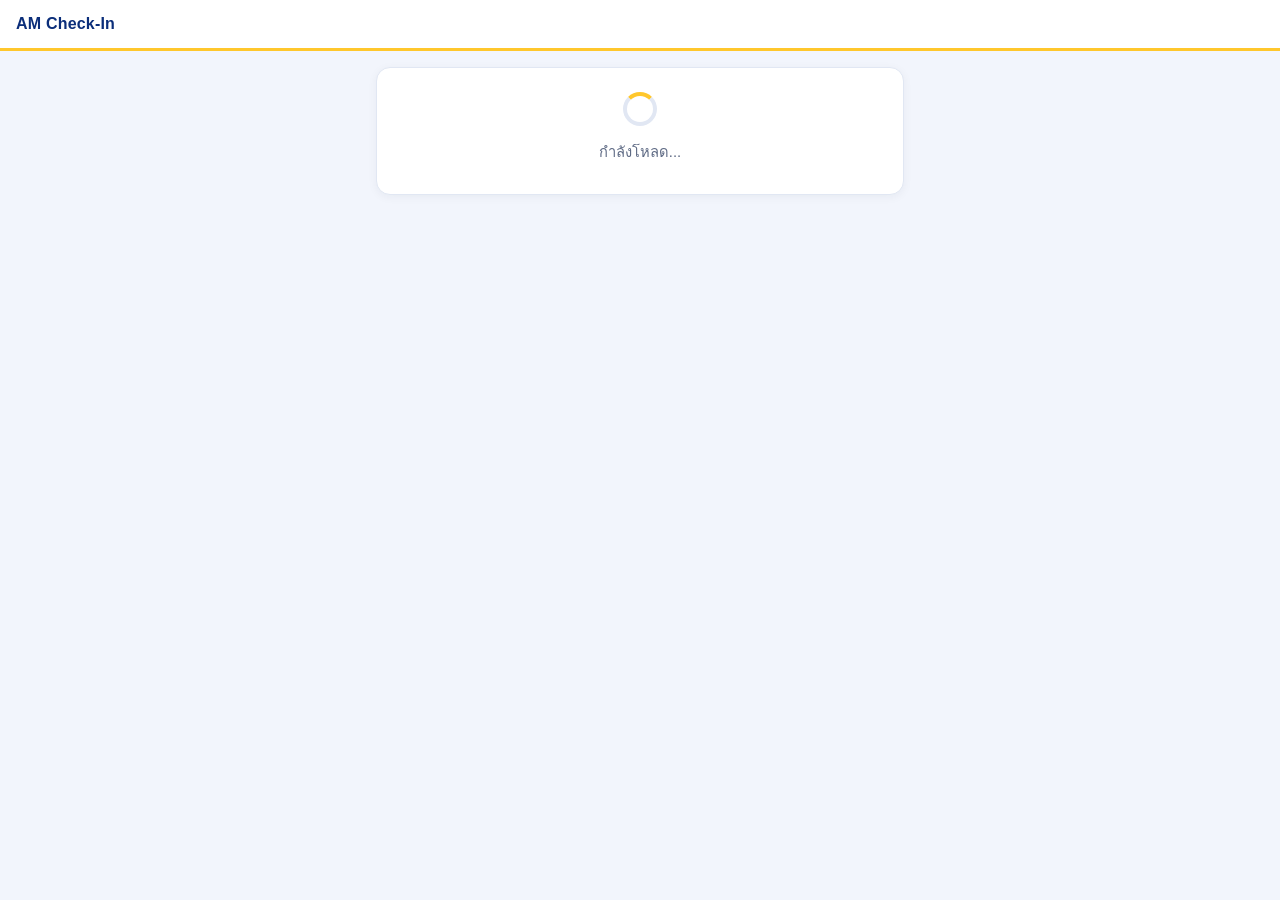
==== index.html @ 91718e3c "Add files via upload" ====
<!doctype html>
<html lang="th">
<head>
<meta charset="utf-8">
<meta name="viewport" content="width=device-width,initial-scale=1,viewport-fit=cover">
<title>AM Check-In</title>
<link rel="manifest" href="manifest.json">
<link rel="apple-touch-icon" href="icons/apple-touch-icon.png">
<link rel="icon" href="icons/logo.svg" type="image/svg+xml">
<meta name="apple-mobile-web-app-capable" content="yes">
<meta name="apple-mobile-web-app-title" content="Check-In">
<meta name="theme-color" content="#0B2E7A">
<link rel="stylesheet" href="style.css">
</head>
<body>
<header class="bar light"><div class="brand"><img id="brandLogo" class="logo-img" src="icons/lotuss-logo.png" alt="Lotus's" onerror="this.classList.add('hidden');document.getElementById('brandText').classList.remove('hidden')"><span id="brandText" class="hidden" data-appname>AM Check-In</span></div><button id="btnLogout" class="link hidden">ออกจากระบบ</button></header>
<main class="wrap">

  <section id="scInApp" class="card hidden">
    <h2>⚠️ กรุณาเปิดด้วย Safari หรือ Chrome</h2>
    <p>ระบบไม่รองรับการเปิดในแอป LINE / Facebook เพราะใช้กล้องและตำแหน่งไม่ได้</p>
    <p>กด <b>⋯</b> มุมขวาบน → <b>เปิดในเบราว์เซอร์</b></p>
    <button id="btnCopyLink" class="btn block">คัดลอกลิงก์</button>
    <p class="msg ok" id="copyMsg"></p>
  </section>

  <section id="scLoading" class="card center"><div class="spinner"></div><p class="muted">กำลังโหลด...</p></section>

  <section id="scLogin" class="card hidden">
    <div class="hero"><img src="icons/logo.svg" alt=""><div class="t" data-appname>AM Check-In</div><div class="s">ลงเวลาเข้า-ออกงาน · GPS + เซลฟี่</div><div class="dots"><i></i><i></i><i></i></div></div>
    <h2>เข้าสู่ระบบ</h2>
    <label>อีเมล<input id="liEmail" type="email" autocomplete="username" inputmode="email" autocapitalize="off"></label>
    <label>รหัสผ่าน<input id="liPw" type="password" autocomplete="current-password"></label>
    <div class="row"><button id="btnLogin" class="btn primary">เข้าสู่ระบบ</button></div>
    <button id="btnForgot" class="link">ลืมรหัสผ่าน</button>
    <p class="msg" id="liMsg"></p>
  </section>

  <section id="scChangePw" class="card hidden">
    <h2>ตั้งรหัสผ่านใหม่</h2>
    <p class="muted">เข้าใช้งานครั้งแรก กรุณาตั้งรหัสผ่านของตัวเอง (อย่างน้อย 6 ตัว)</p>
    <label>รหัสผ่านใหม่<input id="cpPw1" type="password" autocomplete="new-password"></label>
    <label>ยืนยันรหัสผ่านใหม่<input id="cpPw2" type="password" autocomplete="new-password"></label>
    <div class="row"><button id="btnChangePw" class="btn primary">บันทึก</button></div>
    <p class="msg" id="cpMsg"></p>
  </section>

  <section id="scDevice" class="card hidden">
    <h2>📱 รอหัวหน้าอนุมัติเครื่อง</h2>
    <p id="devText"></p>
    <p class="muted">เมื่อหัวหน้าอนุมัติแล้ว กด "ตรวจสอบอีกครั้ง"</p>
    <div class="row"><button id="btnDevRecheck" class="btn">ตรวจสอบอีกครั้ง</button></div>
  </section>

  <section id="scBlocked" class="card hidden"><h2>ไม่สามารถใช้งานได้</h2><p id="blkText"></p></section>

  <section id="scAdmin" class="card hidden">
    <h2>บัญชีผู้ดูแลไม่ต้องเช็กอิน</h2>
    <p class="muted">ลิงก์นี้สำหรับพนักงาน — ผู้ดูแลใช้หน้าผู้ดูแล (admin.html)</p>
    <div class="row"><a id="lnkAdmin" class="btn primary" href="admin.html" style="text-align:center;text-decoration:none">ไปหน้าผู้ดูแล</a></div>
    <button id="btnAdminTest" class="btn block" style="margin-top:10px">🧪 ทดลองหน้าเช็กอิน (ไม่บันทึกจริง)</button>
    <p class="muted" style="margin-top:6px">ดูหน้าตาและลองกดได้ทุกขั้นตอนเหมือนพนักงาน — กล้อง ฟิลเตอร์ GPS ขอสลับกะ — แต่ระบบจะไม่บันทึกข้อมูลใด ๆ</p>
  </section>

  <section id="scMain" class="hidden">
    <div id="demoBar" class="demo hidden">
      <b>🧪 โหมดทดลอง</b> — ไม่บันทึกข้อมูลจริง
      <label class="chk" style="margin-top:6px"><input type="checkbox" id="demoInRange"> จำลองว่าอยู่ในพื้นที่สาขา (ลองจากที่ไหนก็ได้)</label>
      <div class="row" style="margin-top:6px"><a class="btn sm" href="admin.html" style="text-decoration:none;text-align:center">← กลับหน้าผู้ดูแล</a></div>
    </div>
    <div id="roundBar" class="round hidden"></div>
    <div class="card hidden" id="autoCard">
      <h3 style="color:var(--bad)">⚠️ คุณไม่ได้กดออกงาน</h3>
      <p id="autoText" class="muted" style="margin:0"></p>
      <div class="grid2" style="margin-top:10px">
        <div class="mini"><span class="muted">เข้างาน</span><b id="autoIn">-</b></div>
        <div class="mini bad"><span>ระบบปิดให้ (12 ชม.)</span><b id="autoOut">-</b></div>
      </div>
      <label>เวลาออกงานจริง (แจ้ง AM เพื่อแก้ไข)<input id="autoReal" type="time"></label>
      <label>เหตุผล <span class="msg err">(จำเป็น — อย่างน้อย 10 ตัวอักษร)</span><textarea id="autoNote" maxlength="200" style="min-height:64px" placeholder="เช่น ลืมกดออก แบตมือถือหมด"></textarea></label>
      <button id="btnAuto" class="btn primary block" style="margin-top:12px" disabled>ส่งให้ AM และเข้างานวันนี้</button>
      <p class="msg" id="autoMsg"></p>
      <p class="muted" style="margin:6px 0 0">รายงานของ AM จะขึ้นว่า "ระบบปิดให้" พร้อมเวลาออกจริงที่คุณแจ้ง</p>
    </div>
    <div class="card" id="mainCard">
      <div class="who">
        <div><div id="mName" class="big"></div><div id="mPos" class="muted"></div></div>
        <div id="mShiftBox" class="shiftbox hidden"><span>กะวันนี้</span><b id="mShiftTime"></b></div>
      </div>
      <div id="mDate" class="muted" style="margin-top:4px"></div>
      <div id="mShift" class="loc wait hidden" style="margin-top:8px"></div>
      <div class="seg hidden" id="segType"><button data-v="in" class="on">เข้างาน</button><button data-v="out">ออกงาน</button></div>
      <div id="mState" class="muted" style="margin-top:6px"></div>
      <div id="outHours" class="hours hidden"><span class="muted">ทำงานแล้ว</span><b id="ohTime">-</b><span id="ohSub" class="muted"></span><div class="bar2"><i id="ohBar"></i></div></div>
      <div class="seg" id="segPlace"><button data-v="branch" class="on">ที่สาขา</button><button data-v="off">นอกสถานที่</button></div>
      <label id="branchSelWrap" class="hidden">สาขา (โหมดทดลอง)<select id="mBranch"></select></label>
      <div id="branchLock" class="lockbox"><span class="ic">🔒</span><div><div class="muted" style="font-size:.85rem">สาขาประจำ (ระบบเลือกให้ เปลี่ยนไม่ได้)</div><b id="branchLockName">-</b></div></div>
      <div id="offBox" class="hidden">
        <label>ค้นหาสถานที่ (รหัสหรือชื่อสาขา Lotus's)<input id="pSearch" autocomplete="off" placeholder="เช่น 5081 หรือ Lumlookka"></label>
        <ul id="pList" class="plist"></ul>
        <label id="pOtherWrap" class="hidden">ระบุสถานที่<input id="pOther" maxlength="80" placeholder="เช่น สำนักงานเขต, ร้านลูกค้า"></label>
      </div>
      <div id="map" class="map"></div>
      <div id="locBox" class="loc wait">📍 กำลังหาตำแหน่ง...</div>
      <input type="checkbox" id="mOff" class="hidden">
      <div id="noteWrap">
        <label>เหตุผล / หมายเหตุ <span id="noteReq">(ไม่บังคับ)</span></label>
        <div class="chips hidden" id="noteChips">
          <button type="button">ไปประชุม HUB ลำลูกกา</button><button type="button">ไปประชุม HUB บางนา</button>
          <button type="button">หาลูกค้านอกสถานที่</button><button type="button">พบหน่วยงานราชการ</button>
          <button type="button">ดูงานอีเวนต์</button><button type="button">อบรม</button><button type="button">ลืมกดออกงาน</button>
        </div>
        <textarea id="mNote" maxlength="300" style="min-height:64px" placeholder="เช่น ไปประชุม HUB ลำลูกกา, หาลูกค้านอกสถานที่, พบหน่วยงานราชการ"></textarea>
      </div>
    </div>

    <div class="card" id="camCard">
      <div id="gesture" class="gesture hidden"></div>
      <div class="cam">
        <video id="video" playsinline muted autoplay class="hidden"></video>
        <img id="shot" class="hidden" alt="เซลฟี่">
        <div id="camPh" class="ph">📷<br>กด "เปิดกล้อง" เพื่อถ่ายเซลฟี่</div>
      </div>
      <div class="row">
        <button id="btnCam" class="btn">เปิดกล้อง</button>
        <button id="btnShoot" class="btn primary hidden">ถ่ายรูป</button>
        <button id="btnRetake" class="btn hidden">ถ่ายใหม่</button>
      </div>
      <button id="btnFilter" class="link">✨ ฟิลเตอร์หน้าสวย: ขาวใส (กดเพื่อเปลี่ยน)</button>
    </div>
    <div class="card hidden" id="outNoPhoto"><p class="muted" style="margin:0">📷 ออกงานไม่ต้องถ่ายรูป — ระบบบันทึกตำแหน่ง GPS ให้อัตโนมัติ</p></div>

    <button id="btnSubmit" class="btn primary block" disabled>ยืนยันเข้างาน</button>
    <p class="msg" id="mMsg"></p>
    <p class="muted center">เวลาเข้า-ออกงานบันทึกจากเวลาเซิร์ฟเวอร์</p>

    <div class="card"><h3>รายการวันนี้</h3><ul id="today" class="list"><li class="muted">ยังไม่มีรายการ</li></ul></div>

    <div class="card">
      <h3>ขอสลับวัน / เปลี่ยนกะ</h3>
      <p class="muted" style="margin:0">เช่น วันหยุดแต่มาทำงาน → ขอสลับกับวันทำงานอีกวัน · หัวหน้าอนุมัติแล้วรายงานจะใช้กะใหม่</p>
      <div class="seg" id="rqMode"><button data-v="swap" class="on">สลับ 2 วัน</button><button data-v="change">เปลี่ยนกะวันเดียว</button></div>
      <label>วันที่<select id="rqDayA"></select></label>
      <label id="rqBWrap">สลับกับวันที่<select id="rqDayB"></select></label>
      <label id="rqCodeWrap" class="hidden">เปลี่ยนเป็น<select id="rqCode"></select></label>
      <label>เหตุผล<input id="rqReason" maxlength="200" placeholder="เช่น มีอีเวนต์วันเสาร์ ขอหยุดวันอังคารแทน"></label>
      <div class="row"><button id="btnRq" class="btn primary">ส่งคำขอ</button></div>
      <p class="msg" id="rqMsg"></p>
      <ul id="rqList" class="list"></ul>
    </div>

    <div class="card" id="schedCard">
      <h3>ตารางการทำงานของฉัน · <span id="calMonth"></span></h3>
      <div class="stats" id="hStats"></div>
      <div class="cal-h"><span>อา</span><span>จ</span><span>อ</span><span>พ</span><span>พฤ</span><span>ศ</span><span>ส</span></div>
      <div class="cal" id="cal"></div>
      <div class="cal-legend">
        <span><i class="c-ok"></i>มาตรงเวลา</span><span><i class="c-late"></i>มาสาย</span><span><i class="c-abs"></i>ขาดงาน</span><span><i class="c-off"></i>วันหยุด</span>
        <span><i class="c-leave"></i>ลา / พักร้อน</span><span><i class="c-swap"></i>สลับกะ (อนุมัติ)</span><span><i class="c-wait"></i>รออนุมัติ</span><span><i class="c-next"></i>กะที่จะถึง</span>
      </div>
      <div id="calDetail" class="caldetail"></div>
      <ul id="hList" class="list hidden"></ul>
    </div>
  </section>
</main>

<div id="done" class="overlay hidden"><div class="okcard"><div class="tick">✓</div><div class="big">สำเร็จ</div><div id="doneMain" class="done-main"></div><div id="doneText" class="muted"></div><div id="doneBadge"></div><img id="donePhoto" class="hidden" alt="" style="width:100%;border-radius:10px;margin:10px 0"><button id="btnDone" class="btn primary">ตกลง</button></div></div>
<canvas id="canvas" class="hidden"></canvas>
<script type="module" src="app.js"></script>
</body>
</html>
---- style.css ----
@font-face{font-family:"Lotuss Smart HL";src:url("fonts/lotus-400.woff2") format("woff2");font-weight:400;font-style:normal;font-display:swap}
@font-face{font-family:"Lotuss Smart HL";src:url("fonts/lotus-500.woff2") format("woff2");font-weight:500;font-style:normal;font-display:swap}
@font-face{font-family:"Lotuss Smart HL";src:url("fonts/lotus-700.woff2") format("woff2");font-weight:700;font-style:normal;font-display:swap}
@font-face{font-family:"Lotuss Smart HL";src:url("fonts/lotus-800.woff2") format("woff2");font-weight:800;font-style:normal;font-display:swap}
:root{
  --bg:#f2f5fc; --card:#fff; --text:#13203d; --muted:#5f6b85; --line:#e1e7f3;
  --brand:#1E5BD8; --brand-2:#0B2E7A; --accent:#FFC72C; --accent-2:#FFB800; --accent-ink:#3a2a00; --ok:#15803d; --ok-bg:#e8f6ec; --bad:#b42318; --bad-bg:#fdecea;
  --wait:#8a6100; --wait-bg:#fff6dc; --radius:14px;
}
*{box-sizing:border-box}
html,body{margin:0;background:var(--bg);color:var(--text);font-family:"Lotuss Smart HL",-apple-system,BlinkMacSystemFont,"Segoe UI","Noto Sans Thai","Sarabun",sans-serif;font-size:16px;line-height:1.5}
.hidden{display:none!important}
.bar{position:sticky;top:0;z-index:5;display:flex;justify-content:space-between;align-items:center;padding:12px 16px;padding-top:calc(12px + env(safe-area-inset-top));background:linear-gradient(120deg,var(--brand-2) 0%,var(--brand) 100%);color:#fff;border-bottom:4px solid var(--accent);box-shadow:0 4px 14px rgba(11,46,122,.18)}
.brand{font-weight:800;letter-spacing:.2px;display:flex;align-items:center;gap:10px}
.brand img{width:32px;height:32px;border-radius:9px;box-shadow:0 2px 6px rgba(0,0,0,.2)}
.bar .link{color:#fff;opacity:.9}
.wrap{max-width:560px;margin:0 auto;padding:16px;padding-bottom:calc(32px + env(safe-area-inset-bottom))}
.wide{max-width:1200px}
.card{background:var(--card);border:1px solid var(--line);border-radius:var(--radius);padding:16px;margin-bottom:14px}
.center{text-align:center}
h2{font-size:1.2rem;margin:0 0 10px} h3{font-size:1.05rem;margin:0 0 8px}
.muted{color:var(--muted);font-size:.92rem}
.big{font-size:1.15rem;font-weight:700}
label{display:block;font-size:.9rem;color:var(--muted);margin:10px 0 0}
input,select,textarea{display:block;width:100%;margin-top:4px;padding:11px 12px;font-size:16px;border:1px solid var(--line);border-radius:10px;background:#fff;color:var(--text);font-family:inherit}
textarea{min-height:110px}
input:focus,select:focus,textarea:focus{outline:2px solid var(--brand);border-color:transparent}
.btn{appearance:none;border:1px solid var(--line);background:#fff;color:var(--text);padding:11px 16px;border-radius:10px;font-size:1rem;font-weight:600;cursor:pointer;font-family:inherit}
.btn.primary{background:var(--brand);border-color:var(--brand);color:#fff}
.btn.danger{color:var(--bad);border-color:#f3c3be}
.btn.sm{padding:6px 10px;font-size:.85rem}
.btn:disabled{opacity:.45;cursor:not-allowed}
.btn.block{display:block;width:100%;padding:15px;font-size:1.1rem}
.link{background:none;border:0;color:var(--brand);font-size:.95rem;cursor:pointer;padding:8px 0;font-family:inherit}
.row{display:flex;gap:8px;flex-wrap:wrap;margin-top:12px}
.row>.btn{flex:1}
.msg{min-height:1.4em;margin:8px 0 0;font-size:.95rem}
.msg.err{color:var(--bad)} .msg.ok{color:var(--ok)}
.who{display:flex;justify-content:space-between;gap:10px;align-items:flex-start}
.seg{display:grid;grid-template-columns:1fr 1fr;gap:6px;margin-top:14px;background:var(--bg);padding:4px;border-radius:12px}
.seg button{border:0;background:transparent;padding:12px;border-radius:9px;font-size:1.05rem;font-weight:700;color:var(--muted);font-family:inherit;cursor:pointer}
.seg button.on{background:#fff;color:var(--brand);box-shadow:0 1px 3px rgba(0,0,0,.12)}
.loc{margin-top:12px;padding:11px 12px;border-radius:10px;font-size:.95rem;font-weight:600}
.loc.ok{background:var(--ok-bg);color:var(--ok)} .loc.bad{background:var(--bad-bg);color:var(--bad)} .loc.wait{background:var(--wait-bg);color:var(--wait)}
.gesture{text-align:center;font-size:1.1rem;font-weight:700;padding:10px;margin-bottom:10px;border-radius:10px;background:var(--wait-bg);color:var(--wait)}
.gesture .e{font-size:2rem;display:block}
.cam{position:relative;aspect-ratio:3/4;background:#0f1418;border-radius:12px;overflow:hidden;display:flex;align-items:center;justify-content:center}
.cam video,.cam img{width:100%;height:100%;object-fit:cover}
.cam video{transform:scaleX(-1)}
.ph{color:#c9d1d9;text-align:center;padding:16px}
.list{list-style:none;margin:0;padding:0}
.list li{display:flex;justify-content:space-between;padding:9px 0;border-bottom:1px solid var(--line)}
.list li:last-child{border-bottom:0}
.tag{display:inline-block;padding:2px 9px;border-radius:999px;font-size:.8rem;font-weight:700}
.tag.in{background:var(--ok-bg);color:var(--ok)} .tag.out{background:#e8eefc;color:#2f54b3}
.tag.warn{background:var(--wait-bg);color:var(--wait)} .tag.off{background:var(--bad-bg);color:var(--bad)}
.overlay{position:fixed;inset:0;background:rgba(10,15,20,.6);display:flex;align-items:center;justify-content:center;z-index:50;padding:16px}
.okcard{background:#fff;border-radius:18px;padding:26px 22px;text-align:center;width:100%;max-width:340px}
.tick{width:72px;height:72px;border-radius:50%;background:var(--ok);color:#fff;font-size:42px;line-height:72px;margin:0 auto 10px}
.okcard .btn{margin-top:16px;width:100%}
.spinner{width:34px;height:34px;border:4px solid var(--line);border-top-color:var(--brand);border-radius:50%;margin:8px auto;animation:sp 1s linear infinite}
@keyframes sp{to{transform:rotate(360deg)}}

/* admin */
.tabs{display:flex;gap:6px;overflow-x:auto;margin-bottom:14px;padding-bottom:2px}
.tabs button{white-space:nowrap;border:1px solid var(--line);background:#fff;padding:9px 14px;border-radius:999px;font-weight:600;cursor:pointer;font-family:inherit;font-size:.95rem;color:var(--muted)}
.tabs button.on{background:var(--brand);border-color:var(--brand);color:#fff}
.badge{display:inline-block;min-width:20px;padding:0 6px;border-radius:999px;background:var(--bad);color:#fff;font-size:.75rem;margin-left:4px}
.grid{display:grid;grid-template-columns:repeat(auto-fit,minmax(170px,1fr));gap:0 12px}
.tbl-wrap{overflow-x:auto;-webkit-overflow-scrolling:touch}
table{width:100%;border-collapse:collapse;font-size:.9rem}
th,td{text-align:left;padding:8px 8px;border-bottom:1px solid var(--line);vertical-align:middle;white-space:nowrap}
th{color:var(--muted);font-weight:600;background:#fafbfc;position:sticky;top:0}
td.wrap-txt{white-space:normal;min-width:160px}
.thumb{width:44px;height:58px;object-fit:cover;border-radius:6px;cursor:pointer;background:#eee}
.stats{display:grid;grid-template-columns:repeat(auto-fit,minmax(130px,1fr));gap:10px;margin-bottom:14px}
.stat{background:#fff;border:1px solid var(--line);border-radius:12px;padding:12px}
.stat b{display:block;font-size:1.5rem}
.photo-big{max-width:min(92vw,480px);max-height:80vh;border-radius:12px;display:block}
.actions{display:flex;gap:6px;flex-wrap:wrap}
@media (max-width:480px){ th,td{padding:7px 6px} }
.chk{display:flex;gap:10px;align-items:center;color:var(--text);font-size:.95rem;margin-top:12px;cursor:pointer}
.chk input{width:22px;height:22px;margin:0;flex:none}
.tag.offsite{background:#f3e8ff;color:#6b21a8}

/* ---------- ธีมน้ำเงิน-เหลือง ---------- */
.card{box-shadow:0 2px 10px rgba(19,32,61,.05)}
.btn.primary{background:var(--brand);border-color:var(--brand)}
.btn.primary:hover{background:var(--brand-2)}
.btn.block.primary{background:linear-gradient(180deg,var(--accent) 0%,var(--accent-2) 100%);border-color:var(--accent-2);color:var(--accent-ink);box-shadow:0 6px 16px rgba(255,184,0,.35);font-weight:800}
.btn.block.primary:disabled{box-shadow:none}
.seg{background:#e8eefb}
.seg button.on{color:var(--brand-2);box-shadow:inset 0 -3px 0 var(--accent),0 1px 3px rgba(0,0,0,.12)}
.tabs button.on{background:var(--brand);border-color:var(--brand);box-shadow:inset 0 -3px 0 var(--accent)}
input:focus,select:focus,textarea:focus{outline:2px solid var(--brand)}
.link{color:var(--brand)}
.bar .link{color:#fff}
.hero{text-align:center;padding:8px 0 6px}
.hero img{width:76px;height:76px;border-radius:22px;box-shadow:0 8px 22px rgba(11,46,122,.28)}
.hero .t{font-size:1.35rem;font-weight:800;color:var(--brand-2);margin-top:10px}
.hero .s{color:var(--muted);font-size:.92rem}
.hero .dots{display:flex;gap:6px;justify-content:center;margin-top:8px}
.hero .dots i{width:22px;height:5px;border-radius:3px;background:var(--brand)}
.hero .dots i:nth-child(2){background:var(--accent)}
.stat{border-top:4px solid var(--brand)}
.stat:nth-child(even){border-top-color:var(--accent)}
.stat b{color:var(--brand-2)}
.tick{background:var(--brand);box-shadow:0 0 0 6px rgba(255,199,44,.55)}
.gesture{background:#fff6d6;color:#6b4e00;border:1px dashed var(--accent-2)}
.cam{background:linear-gradient(160deg,#0B2E7A,#13203d)}
th{background:#f4f7fe;color:var(--brand-2)}
.spinner{border-top-color:var(--accent)}
.chips{display:flex;flex-wrap:wrap;gap:6px;margin:6px 0}
.chips button{border:1px solid var(--line);background:#fff;border-radius:999px;padding:6px 12px;font-size:.85rem;font-family:inherit;cursor:pointer;color:var(--brand-2)}
.chips button.on,.chips button:active{background:var(--brand);color:#fff;border-color:var(--brand)}
.seg button:disabled{opacity:.35;cursor:not-allowed}
.cam video.bz1{filter:brightness(1.12) contrast(.96)}
.cam video.bz2{filter:brightness(1.07) contrast(.97)}
.stats.sm .stat b{font-size:1.2rem}
.dev{font-size:.82rem;line-height:1.35;margin:2px 0}
.dev b{color:var(--brand-2)}
.att-cards{display:none}
@media (max-width:720px){ .att-cards{display:block} .att-table{display:none} }
.pcard{border:1px solid var(--line);border-radius:12px;padding:10px 12px;margin-bottom:8px;background:#fff}
.pcard .top{display:flex;justify-content:space-between;gap:8px;align-items:center}
.pcard .sub{color:var(--muted);font-size:.85rem}
.plist{margin-top:4px}
.dev .btn.sm{padding:1px 7px;margin-left:4px}
.tag{white-space:nowrap;flex:0 0 auto}
.demo{background:#FFF6D6;border:1px dashed var(--accent-2);border-radius:12px;padding:10px 12px;margin-bottom:12px;color:var(--brand-2)}
.demo .row{max-width:220px}
.okcard{max-height:92vh;overflow:auto}
.cam img#shot{object-fit:contain;background:#0B2E7A}

/* ===== v2 หน้าพนักงาน ===== */
.bar.light{background:#fff;color:var(--text);border-bottom:3px solid var(--accent);box-shadow:none}
.bar.light .link{color:var(--brand)}
.bar.light .brand span{color:var(--brand-2)}
.logo-img{height:36px!important;width:auto!important;border-radius:0!important;box-shadow:none!important}
.round{background:var(--wait-bg);border:1px solid #ffe3a1;border-radius:12px;padding:10px 14px;margin-bottom:14px;color:var(--accent-ink)}
.round b{display:block}
.round span{font-size:.9rem;color:#6b5200}
.shiftbox{background:#e8efff;color:var(--brand-2);border-radius:10px;padding:6px 10px;text-align:center;flex:0 0 auto}
.shiftbox span{display:block;font-size:.75rem}
.shiftbox b{font-size:.95rem}
.shiftbox.off{background:var(--bad-bg);color:var(--bad)}
.lockbox{display:flex;gap:10px;align-items:center;margin-top:12px;border:1px solid var(--line);border-radius:12px;padding:10px 12px;background:#fafbfe}
.lockbox .ic{font-size:1.1rem}
.plist{list-style:none;margin:8px 0 0;padding:0;border:1px solid var(--line);border-radius:12px;overflow:hidden}
.plist li{padding:11px 12px;border-bottom:1px solid var(--line);display:flex;justify-content:space-between;gap:10px;cursor:pointer}
.plist li:last-child{border-bottom:0}
.plist li.other{background:var(--wait-bg);color:var(--accent-ink);font-weight:700}
.plist li.hd{background:#fafbfe;color:var(--muted);font-size:.82rem;cursor:default;padding:6px 12px}
.plist li.on{background:#e8efff;color:var(--brand-2);font-weight:700}
.plist li .d{color:var(--muted);font-size:.85rem;white-space:nowrap}
.plist li.empty{color:var(--muted);cursor:default;justify-content:center}
.map{height:220px;margin-top:12px;border-radius:12px;overflow:hidden;border:2px solid var(--line);background:#eef1ec}
.map.ok{border-color:var(--ok)} .map.bad{border-color:var(--bad)} .map.wait{border-color:#e7c45a}
.hours{text-align:center;margin-top:10px}
.hours b{display:block;font-size:2.2rem;line-height:1.15;color:var(--brand-2)}
.bar2{height:8px;border-radius:4px;background:var(--line);overflow:hidden;margin-top:8px}
.bar2 i{display:block;height:8px;width:0;background:var(--brand);border-radius:4px}
.grid2{display:grid;grid-template-columns:1fr 1fr;gap:8px}
.mini{background:var(--bg);border-radius:10px;padding:8px 10px}
.mini span{display:block;font-size:.78rem;color:var(--muted)}
.mini.bad{background:var(--bad-bg)} .mini.bad span,.mini.bad b{color:var(--bad)}
.done-main{font-weight:800;color:var(--brand-2);font-size:1.05rem;margin:2px 0 4px}
.badge2{display:inline-block;margin-top:8px;padding:4px 14px;border-radius:16px;font-weight:700}
.badge2.ok{background:var(--ok-bg);color:var(--ok)} .badge2.late{background:#fff1e0;color:#9a3d00}
.cal-h,.cal{display:grid;grid-template-columns:repeat(7,minmax(0,1fr));gap:4px;text-align:center}
.cal-h{font-size:.75rem;color:var(--muted);margin-bottom:4px}
.cal button{appearance:none;height:52px;border-radius:8px;padding:0;display:flex;flex-direction:column;align-items:center;justify-content:center;font-family:inherit;cursor:pointer;border:1px solid #c9d3e8;background:#fff;color:var(--text)}
.cal button b{font-size:.8rem} .cal button span{font-size:.72rem}
.cal .c-ok,.cal-legend .c-ok{background:#e8f6ec;color:#15803d;border-color:#b7e1c3}
.cal .c-late,.cal-legend .c-late{background:#fff1e0;color:#9a3d00;border-color:#f5c89a}
.cal .c-abs,.cal-legend .c-abs{background:#fdecea;color:#b42318;border-color:#f3c3be}
.cal .c-off,.cal-legend .c-off{background:#eef1f6;color:#5f6b85;border-color:#dfe4ee}
.cal .c-leave,.cal-legend .c-leave{background:#efe8fb;color:#5b2ea6;border-color:#d6c6f3}
.cal .c-swap,.cal-legend .c-swap{background:#fff;color:#0B2E7A;border:2px dashed #1E5BD8}
.cal .c-wait,.cal-legend .c-wait{background:#fff6dc;color:#8a6100;border-color:#ffe3a1}
.cal .c-next,.cal-legend .c-next{background:#fff;color:var(--text);border-color:#c9d3e8}
.cal .today{box-shadow:0 0 0 2px var(--accent-2)}
.cal .sel{outline:2px solid var(--brand-2);outline-offset:1px}
.cal-legend{display:grid;grid-template-columns:1fr 1fr;gap:4px 10px;font-size:.8rem;margin-top:10px}
.cal-legend span{display:flex;align-items:center;gap:6px}
.cal-legend i{display:inline-block;width:14px;height:14px;border-radius:4px;border:1px solid}
.caldetail{margin-top:12px;background:var(--bg);border-radius:10px;padding:10px 12px;white-space:pre-line;font-size:.95rem}
.caldetail b{display:block;font-size:1.05rem}
#schedCard .stats{grid-template-columns:repeat(4,minmax(0,1fr));gap:6px;margin-bottom:10px}
#schedCard .stat{padding:6px 8px} #schedCard .stat b{font-size:1rem} #schedCard .stat .muted{font-size:.75rem}
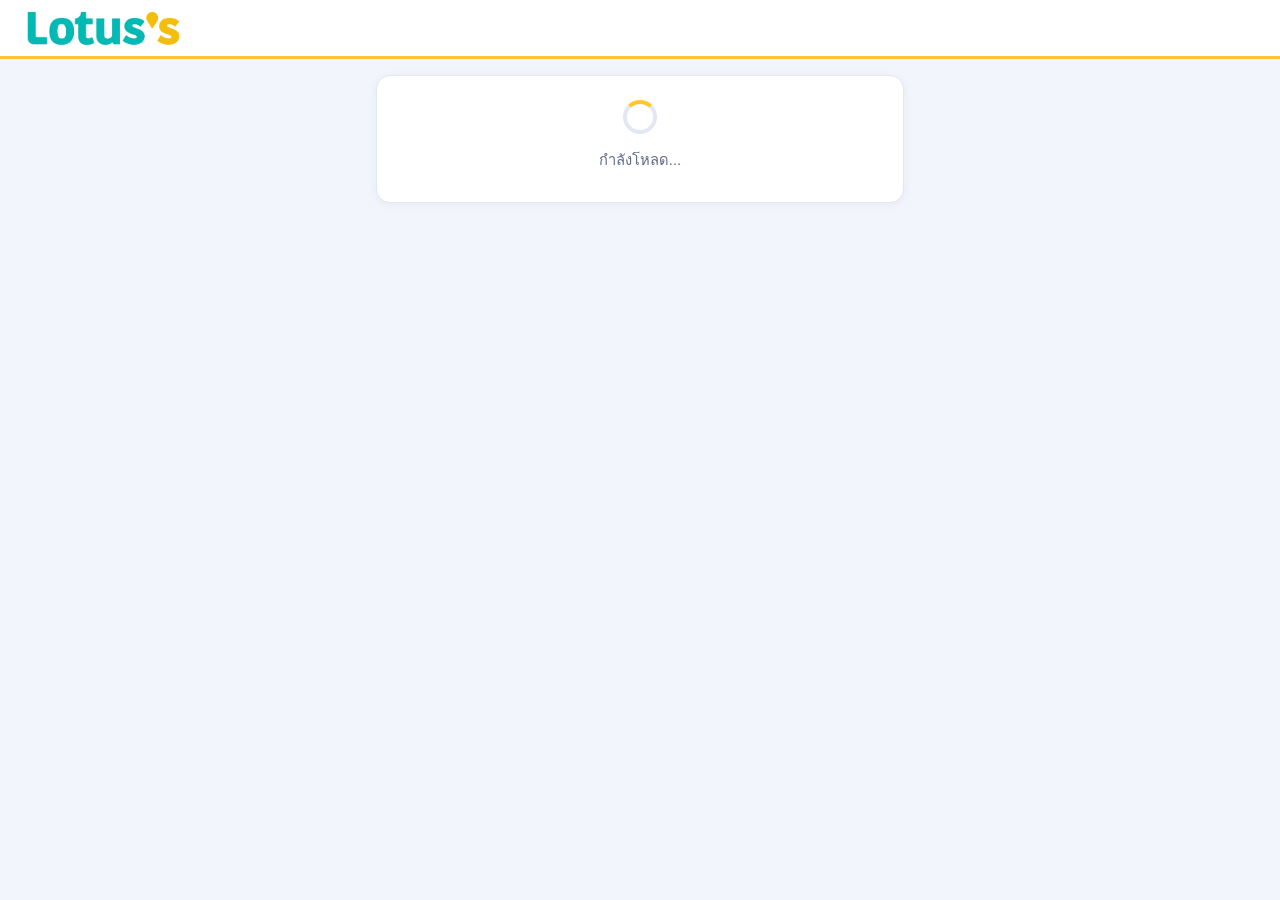
==== commit 1e986718: "Add files via upload" ====
--- a/index.html
+++ b/index.html
@@ -126,7 +126,7 @@
         <button id="btnShoot" class="btn primary hidden">ถ่ายรูป</button>
         <button id="btnRetake" class="btn hidden">ถ่ายใหม่</button>
       </div>
-      <button id="btnFilter" class="link">✨ ฟิลเตอร์หน้าสวย: ขาวใส (กดเพื่อเปลี่ยน)</button>
+      <button id="btnFilter" class="link">✨ ฟิลเตอร์: นุ่ม (กดเพื่อเปลี่ยน)</button>
     </div>
     <div class="card hidden" id="outNoPhoto"><p class="muted" style="margin:0">📷 ออกงานไม่ต้องถ่ายรูป — ระบบบันทึกตำแหน่ง GPS ให้อัตโนมัติ</p></div>
 
--- a/style.css
+++ b/style.css
@@ -136,7 +136,7 @@
 .bar.light{background:#fff;color:var(--text);border-bottom:3px solid var(--accent);box-shadow:none}
 .bar.light .link{color:var(--brand)}
 .bar.light .brand span{color:var(--brand-2)}
-.logo-img{height:36px!important;width:auto!important;border-radius:0!important;box-shadow:none!important}
+.logo-img{height:48px!important;width:auto!important;max-width:55vw;object-fit:contain;margin:-8px 0;border-radius:0!important;box-shadow:none!important}
 .round{background:var(--wait-bg);border:1px solid #ffe3a1;border-radius:12px;padding:10px 14px;margin-bottom:14px;color:var(--accent-ink)}
 .round b{display:block}
 .round span{font-size:.9rem;color:#6b5200}
@@ -154,7 +154,7 @@
 .plist li.on{background:#e8efff;color:var(--brand-2);font-weight:700}
 .plist li .d{color:var(--muted);font-size:.85rem;white-space:nowrap}
 .plist li.empty{color:var(--muted);cursor:default;justify-content:center}
-.map{height:220px;margin-top:12px;border-radius:12px;overflow:hidden;border:2px solid var(--line);background:#eef1ec}
+.map{position:relative;z-index:0;isolation:isolate;height:220px;margin-top:12px;border-radius:12px;overflow:hidden;border:2px solid var(--line);background:#eef1ec}
 .map.ok{border-color:var(--ok)} .map.bad{border-color:var(--bad)} .map.wait{border-color:#e7c45a}
 .hours{text-align:center;margin-top:10px}
 .hours b{display:block;font-size:2.2rem;line-height:1.15;color:var(--brand-2)}
@@ -188,3 +188,31 @@
 .caldetail b{display:block;font-size:1.05rem}
 #schedCard .stats{grid-template-columns:repeat(4,minmax(0,1fr));gap:6px;margin-bottom:10px}
 #schedCard .stat{padding:6px 8px} #schedCard .stat b{font-size:1rem} #schedCard .stat .muted{font-size:.75rem}
+
+.bar{z-index:1000}
+.bar.light{overflow:hidden}
+
+.tbl-wrap.scroll-y{max-height:560px;overflow:auto;border:1px solid var(--line);border-radius:10px}
+.tbl-wrap.scroll-y th{position:sticky;top:0;z-index:2}
+
+/* ตารางกะ (ภาพรวม) */
+.roster table{border-collapse:separate;border-spacing:0;font-size:.82rem}
+.roster th,.roster td{padding:4px 6px;border-bottom:1px solid var(--line);border-right:1px solid #eef1f6;text-align:center}
+.roster th.dd,.roster td{min-width:30px}
+.roster th.we{background:#fff4d6}
+.roster .td{box-shadow:inset 0 0 0 2px var(--accent-2)}
+.roster .sk{position:sticky;background:#fff;z-index:1;text-align:left}
+.roster th.sk{z-index:3;background:#f4f7fe}
+.roster .s1{left:0;min-width:70px}.roster .s2{left:70px;min-width:150px}.roster .s3{left:220px;min-width:70px;border-right:2px solid var(--line)}
+.roster tr:first-child th{top:0}.roster tr:nth-child(2) th{top:29px}
+.roster td small{display:block;font-size:.68rem;color:#8a6100}
+.r-work{background:#fff}.r-off{background:#eef1f6;color:#5f6b85}.r-leave{background:#efe8fb;color:#5b2ea6}.r-unk{background:#fdecea;color:#b42318}.r-none{background:#fafbfc}
+.roster td.r-edit{outline:2px dashed #1E5BD8;outline-offset:-3px;font-weight:700}
+.roster td.r-pend{background:#fff6dc}
+.ro-legend{display:flex;flex-wrap:wrap;gap:6px 14px;font-size:.82rem;margin:4px 0 10px}
+.ro-legend span{display:flex;align-items:center;gap:6px}
+.ro-legend i{display:inline-block;width:14px;height:14px;border-radius:3px;border:1px solid #c9d3e8}
+.ro-legend i.r-edit{border:2px dashed #1E5BD8}.ro-legend i.r-pend{background:#fff6dc}
+
+.r-train{background:#e7f1fb;color:#0B2E7A}.r-branch{background:#e5f4e4;color:#15803d;font-weight:700}
+.ro-legend i.r-train{background:#e7f1fb}.ro-legend i.r-branch{background:#e5f4e4}
